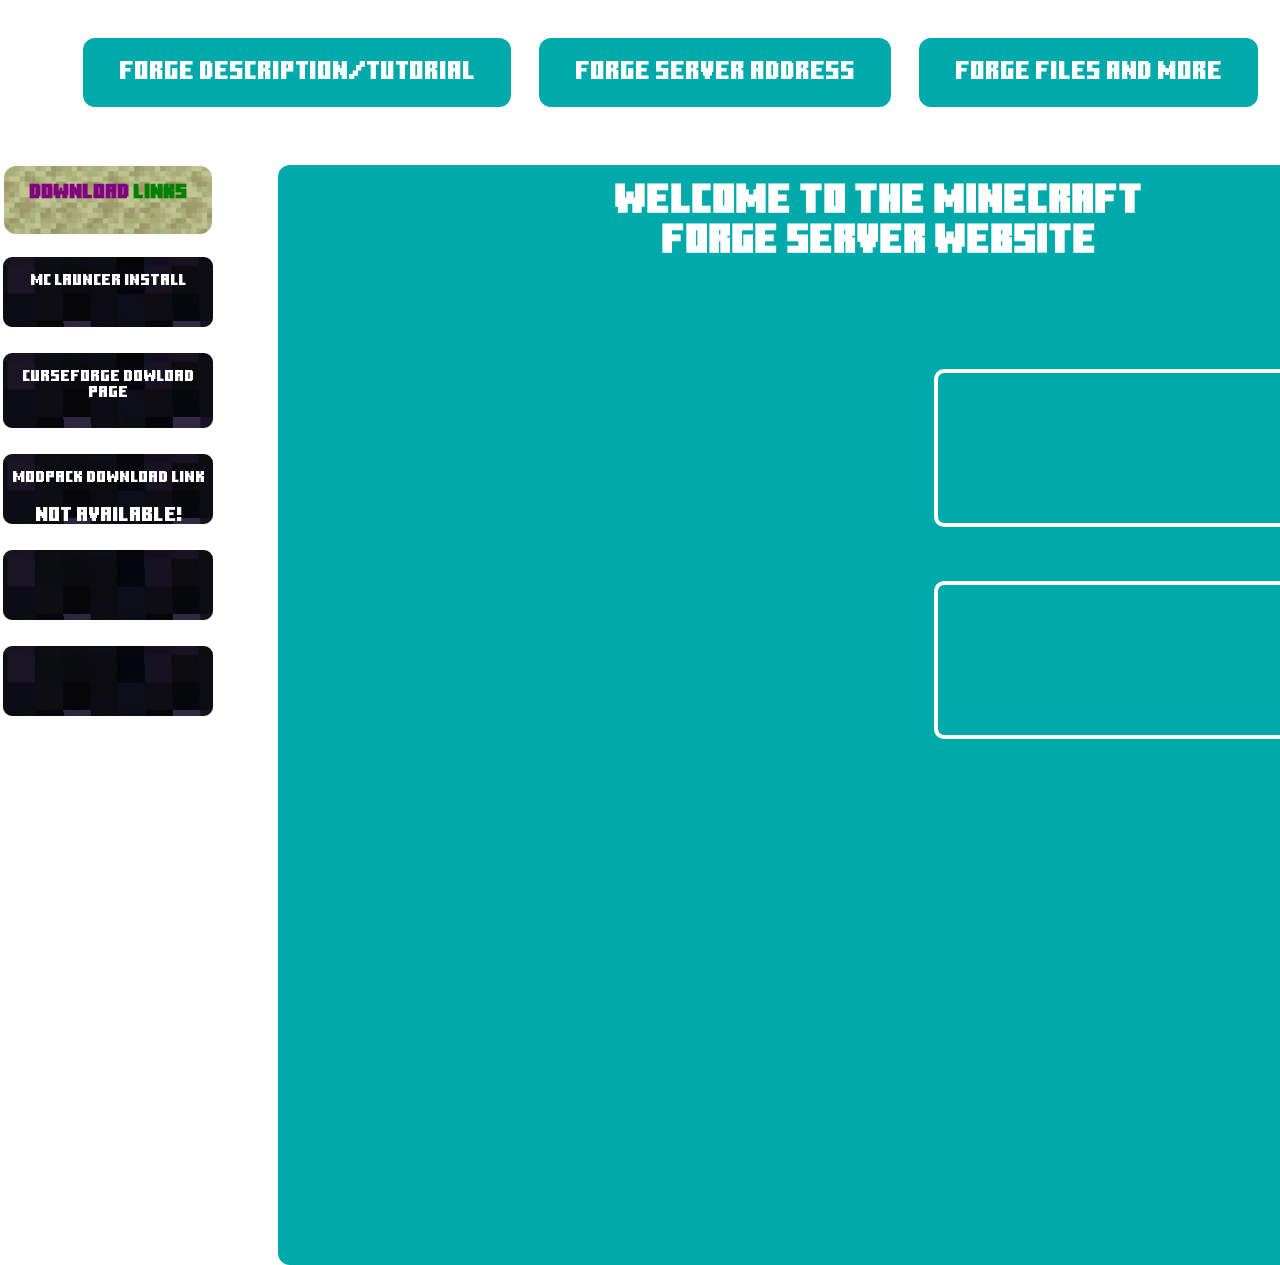
==== index.html @ 40066d64 "changed-download-links-to-physical-site" ====
<!DOCTYPE html>
<html lang="en">

<head>
    <meta charset="UTF-8">
    <meta http-equiv="X-UA-Compatible" content="IE=edge">
    <meta name="viewport" content="width=device-width, initial-scale=1.0">
    <title>Hardcore Forge Survival</title>
    <link rel="stylesheet" href="assets/styles/index.css">
    <!-- <script src="assets/scripts/warning.js"></script> -->
</head>

<body>

    <video autoplay muted loop id="Background-Video">
        <source src="assets/video/5 Minutes of the Minecraft End Portal Animation.mp4"></video>

    <!--------------------------------------------------------------------------------------------------------------------->
    <div class="menu-content">
        <a class="menu-a-1" href="assets/pages/Forge-Description.html">Forge Description/Tutorial</a>
        <a class="menu-a-2" href="">Forge Server Address</a>
        <a class="menu-a-3" href="assets/pages/Forge-Files.html">Forge Files and more</a>
    </div>
    <!--------------------------------------------------------------------------------------------------------------------->

    <div class="Buttons-Body-Content">

        <div class="button-link-container">
            <div class="h1-title">
                <h1>Download <span class="color-link">Links</span></h1>
            </div>
            <a class="download-1" href="assets/downloads/MinecraftInstaller.exe" target="_blank">
                <p class="download-btn-3">MC Launcer Install</p>
            </a>
            <a class="download-2" href="assets/downloads/CurseForge - Installer.exe" target="_blank">
                <p class="download-btn-1">Curseforge Dowload Page</p>
            </a>
            <a class="download-3" href="https://mega.nz/folder/SDRWFTZT#XfkPnoqRuERNllDEHdglIQ" target="_blank">
                <div class="temp-down">
                    <p class="download-btn-2">ModPack Download Link</p>
                    <p class="temp-n1">Not Available!</p>
                </div>
            </a>
            <a class="download-4" href="" download></a>
            <a class="download-5" href="" download></a>
        </div>

        <div class="main-content-body">
            <div class="Title-Container">
                <h1 class="content-Title">Welcome to the Minecraft Forge Server Website</h1>
            </div>
            <p class="Paragraph-Title"></p>
            <!----------------------------------------------------------------------------------------------------------------------->
            <div class="Video-Container">
                <video autoplay muted loop id="content-video-1">
                    <source src="assets/video/Show Case Video 1 -- Muted.mov">
                </video>

                <video autoplay muted loop id="content-video-2">
                    <source src="assets/video/Show Case Video 2 -- Muted.mov">
                </video>
            </div>
        </div>

    </div>
</body>

</html>
---- assets/styles/index.css ----
body {
    margin: 0;
}

h1 {
    font-family: Minecraft-Font;
    position: relative;
    bottom: 10px;
    font-size: 20px;
}

.h1-title {
    font-size: 22px;
    font-family: Minecraft-Font;
    align-items: center;
    margin-left: 4px;
    width: 180px;
    height: 40px;
    padding: 14px;
    border-radius: 12px;
    background-image: url(../image/backgorund/END-STONE-WEBP.webp)
}

#Background-Video {
    position: fixed;
    right: 0;
    bottom: 0;
    min-width: 100%;
    min-height: 100%;
}

/*------------FONT FAMILY------------*/

@font-face {
    font-family: Merriweather-Font;
    src: url(../font/Merriweather/Merriweather-Black.ttf)
}

@font-face {
    font-family: Minecraft-Font;
    src: url(../font/minecraft-4-cdnfonts/MinecraftTen-VGORe.ttf)
}

/*------------ FONT FAMILY END ------------*/

.menu-a-1 {
    padding: 20px;
    margin-left: 12px;
    margin-right: 12px;
}

.menu-a-2 {
    margin-left: 12px;
    margin-right: 12px;
}

.menu-a-3 {
    margin-left: 12px;
    margin-right: 12px;
}

.menu-content {
    width: fit-content;
    height: fit-content;
    margin-top: 60px;
    margin-left: auto;
    margin-right: auto;
    position: relative;
    left: 30px;
}

.menu-content a {
    padding: 22px 36px;
    border-radius: 12px;
    text-decoration: none;
    color: white;
    font-size: 18px;
    transition: 500ms;
    font-family: Minecraft-Font;
    font-size: 25px;
    background-color: #00AAAA;
}

.menu-content a:hover {
    padding: 26px 38px;
    border-radius: 12px;
    transition: 400ms;
    font-size: 28px;
    font-family: Minecraft-Font;
    color: #dd562d;
    background: #d1d1d1;
}

.menu-content a:active {
    background-image: url(../image/backgorund/PNG\ NETHER.png)
}


/*-----------------------------------*/
.Buttons-Body-Content {
    width: 1700px;
    height: 900px;
    margin-left: auto;
    margin-right: auto;
    position: relative;
    top: 80px;
    display: flex;
    align-items: center;
    gap: 200px;
    color: white;
}

.main-content-body {
    margin: 0;
    margin-top: 200px;
    margin-left: 278px;
    width: 1200px;
    height: 1100px;
    border-radius: 12px;
    left: 230px;
    background-color: #00AAAA;
}

.Title-Container {
    width: fit-content;
    margin-left: auto;
    margin-right: auto;
}

.content-Title {
    width: 600px;
    text-align: center;
    font-size: 40px;
    margin-left: auto;
    margin-right: auto;
}

/*
.Paragraph-Title {
    font-size: 24px;
    width: 600px;
    height: 200px;
    position: relative;
    top: 35px;
    left: 20px;
}
*/
.button-link-container {
    display: flex;
    flex-direction: column;
    gap: 20px;
    position: absolute;
    top: .5px;
    text-align: center;
    color: purple;
}

.color-link {
    color: green;
}

/*--------------------------------------*/
.download-1 {
    width: 210px;
    height: 70px;
    border-radius: 12px;
    transition: 500ms;
    border-color: white;
    border-style: solid;
    text-decoration: none;
    background-image: url(../image/button-backgrounds/obsidian.png)
}

.download-1:hover {
    width: 220px;
    height: 75px;
    border-radius: 12px;
    transition: 500ms;
    background-image: url(../image/backgorund/PNG-NETHER.png)
}

.download-1:active {
    border-color: yellow;
}

.download-btn-1 {
    color: white;
    font-family: Minecraft-Font;
}


/*---------------------------*/
.download-2 {
    width: 210px;
    height: 75px;
    border-radius: 12px;
    transition: 500ms;
    border-color: white;
    border-style: solid;
    text-decoration: none;
    background-image: url(../image/button-backgrounds/obsidian.png)
}

.download-2:hover {
    width: 220px;
    height: 80px;
    border-radius: 12px;
    transition: 500ms;
    background-image: url(../image/backgorund/PNG-NETHER.png)
}

.download-2:active {
    border-color: yellow;
}

.download-btn-2 {
    color: white;
    font-family: Minecraft-Font;
}

.temp-n1 {
    color: white;
    font-size: 20px;
    font-weight: 16px;
    font-family: Minecraft-Font;
}

.temp-down {
    padding-bottom: 4px;
}

/*---------------------------*/
.download-3 {
    width: 210px;
    height: 70px;
    border-radius: 12px;
    transition: 500ms;
    border-color: white;
    border-style: solid;
    text-decoration: none;
    background-image: url(../image/button-backgrounds/obsidian.png)
}

.download-3:hover {
    width: 220px;
    height: 75px;
    border-radius: 12px;
    transition: 500ms;
    background-image: url(../image/backgorund/PNG-NETHER.png)
}

.download-3:active {
    border-color: yellow;
}

.download-btn-3 {
    color: white;
    font-family: Minecraft-Font;
}

/*---------------------------*/
.download-4 {
    width: 210px;
    height: 70px;
    border-radius: 12px;
    transition: 500ms;
    border-color: white;
    border-style: solid;
    text-decoration: none;
    background-image: url(../image/button-backgrounds/obsidian.png)
}

.download-4:hover {
    width: 220px;
    height: 75px;
    border-radius: 12px;
    transition: 500ms;
    background-image: url(../image/backgorund/PNG-NETHER.png)
}

.download-4:active {
    border-color: yellow;
}

/*---------------------------*/
.download-5 {
    width: 210px;
    height: 70px;
    border-radius: 12px;
    transition: 500ms;
    border-color: white;
    border-style: solid;
    text-decoration: none;
    background-image: url(../image/button-backgrounds/obsidian.png)
}

.download-5:hover {
    width: 220px;
    height: 75px;
    border-radius: 12px;
    transition: 500ms;
    background-image: url(../image/backgorund/PNG-NETHER.png)
}

.download-5:active {
    border-color: yellow;
}

/*--------------------------------*/

#content-video-1 {
    width: 500px;
    transition: 500ms;
    border-color: white;
    border-style: solid;
    border-width: 4px;
    border-radius: 10px;
}

#content-video-1:hover {
    width: 550px;
    transition: 500ms;
}

#content-video-2 {
    width: 500px;
    transition: 500ms;
    margin-top: 50px;
    border-color: white;
    border-style: solid;
    border-width: 4px;
    border-radius: 10px;
}

#content-video-2:hover {
    width: 550px;
    transition: 500ms;
}

/*--------------------------------*/

.Video-Container {
    position: relative;
    top: 50px;
    left: 635px;
    text-align: center;
    padding-top: 20px;
    width: 550px;
    height: 700px;

}
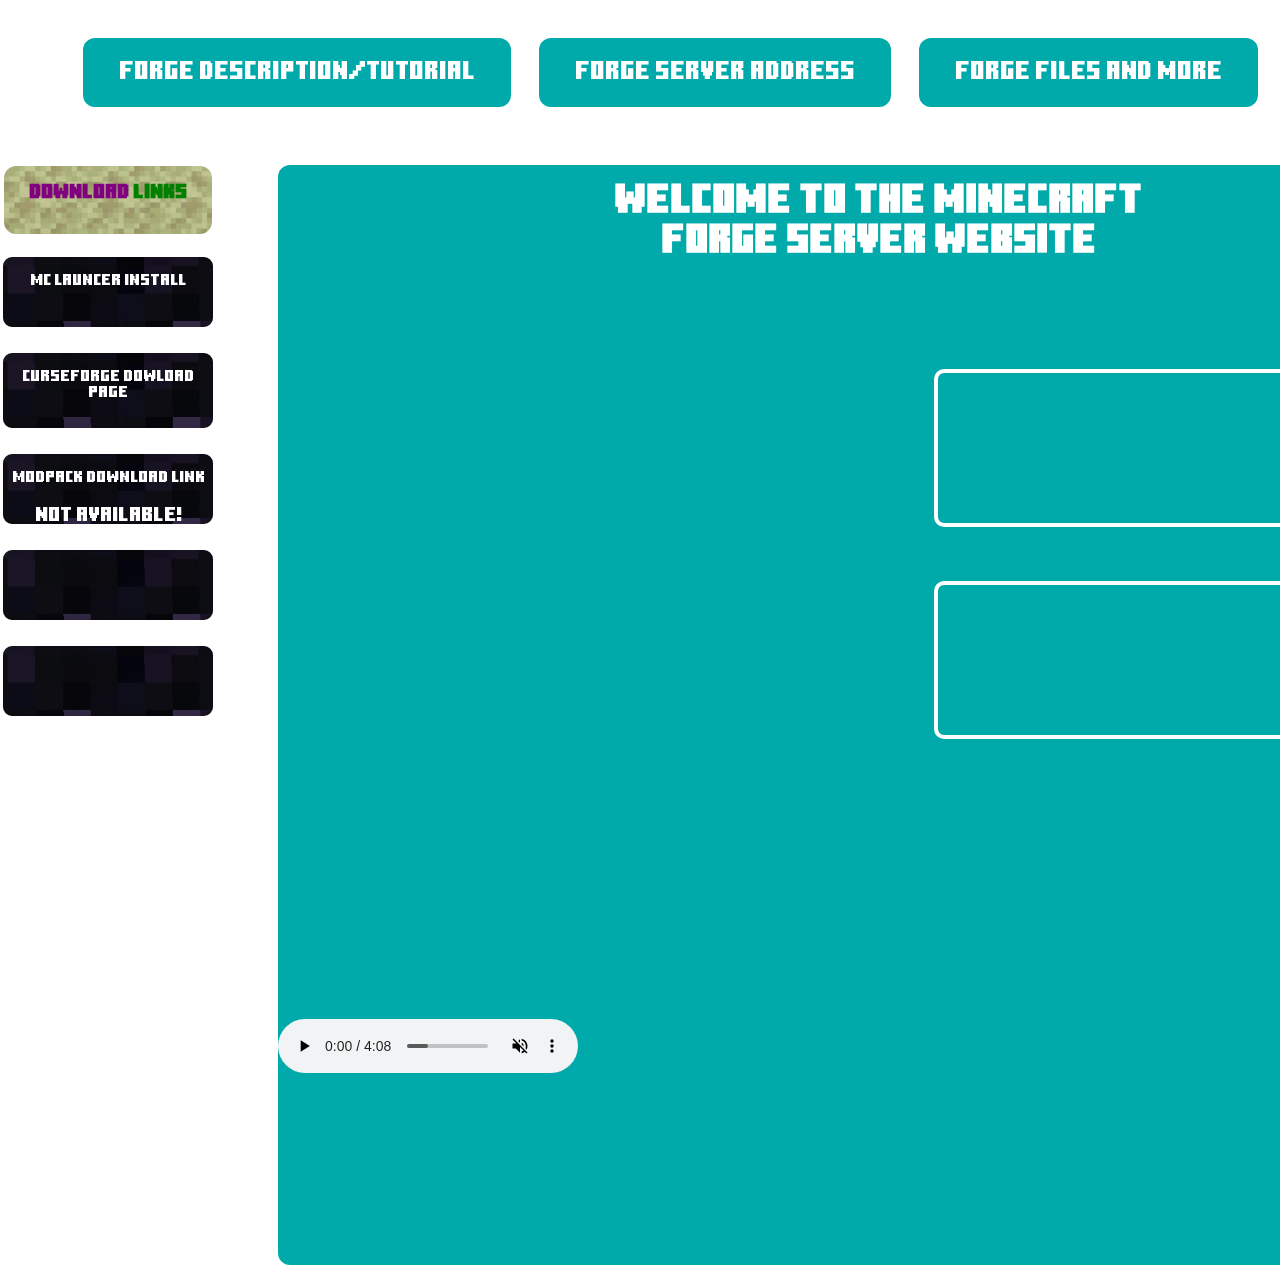
==== commit 4d1dfaba: "music-can-play-"butmuted"" ====
--- a/index.html
+++ b/index.html
@@ -60,6 +60,12 @@
                     <source src="assets/video/Show Case Video 2 -- Muted.mov">
                 </video>
             </div>
+
+            <div class="audio-file">
+                <audio controls autoplay muted>
+                    <source src="./assets/audio/Symphony (Official Lyric Video) - Switch.mp3" type="audio/mpeg">
+                </audio>
+            </div>
         </div>
 
     </div>
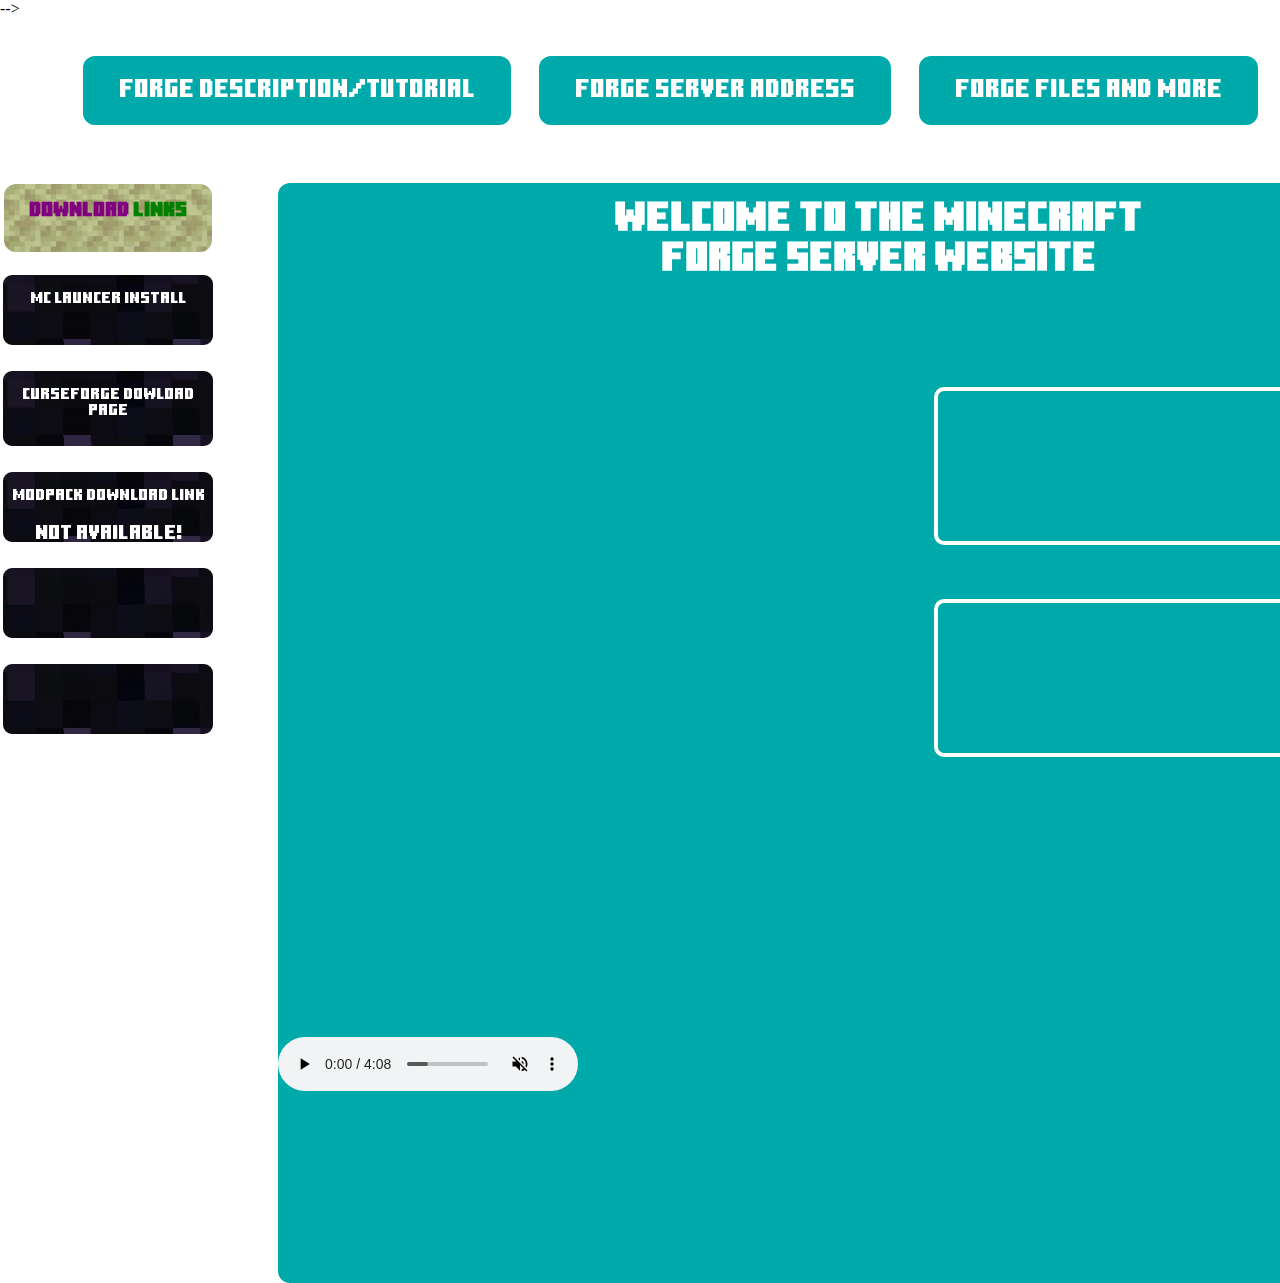
==== commit 77384964: "Re-Enabled-Java-Script" ====
--- a/index.html
+++ b/index.html
@@ -7,7 +7,7 @@
     <meta name="viewport" content="width=device-width, initial-scale=1.0">
     <title>Hardcore Forge Survival</title>
     <link rel="stylesheet" href="assets/styles/index.css">
-    <!-- <script src="assets/scripts/warning.js"></script> -->
+    <script src="assets/scripts/warning.js"></script> -->
 </head>
 
 <body>
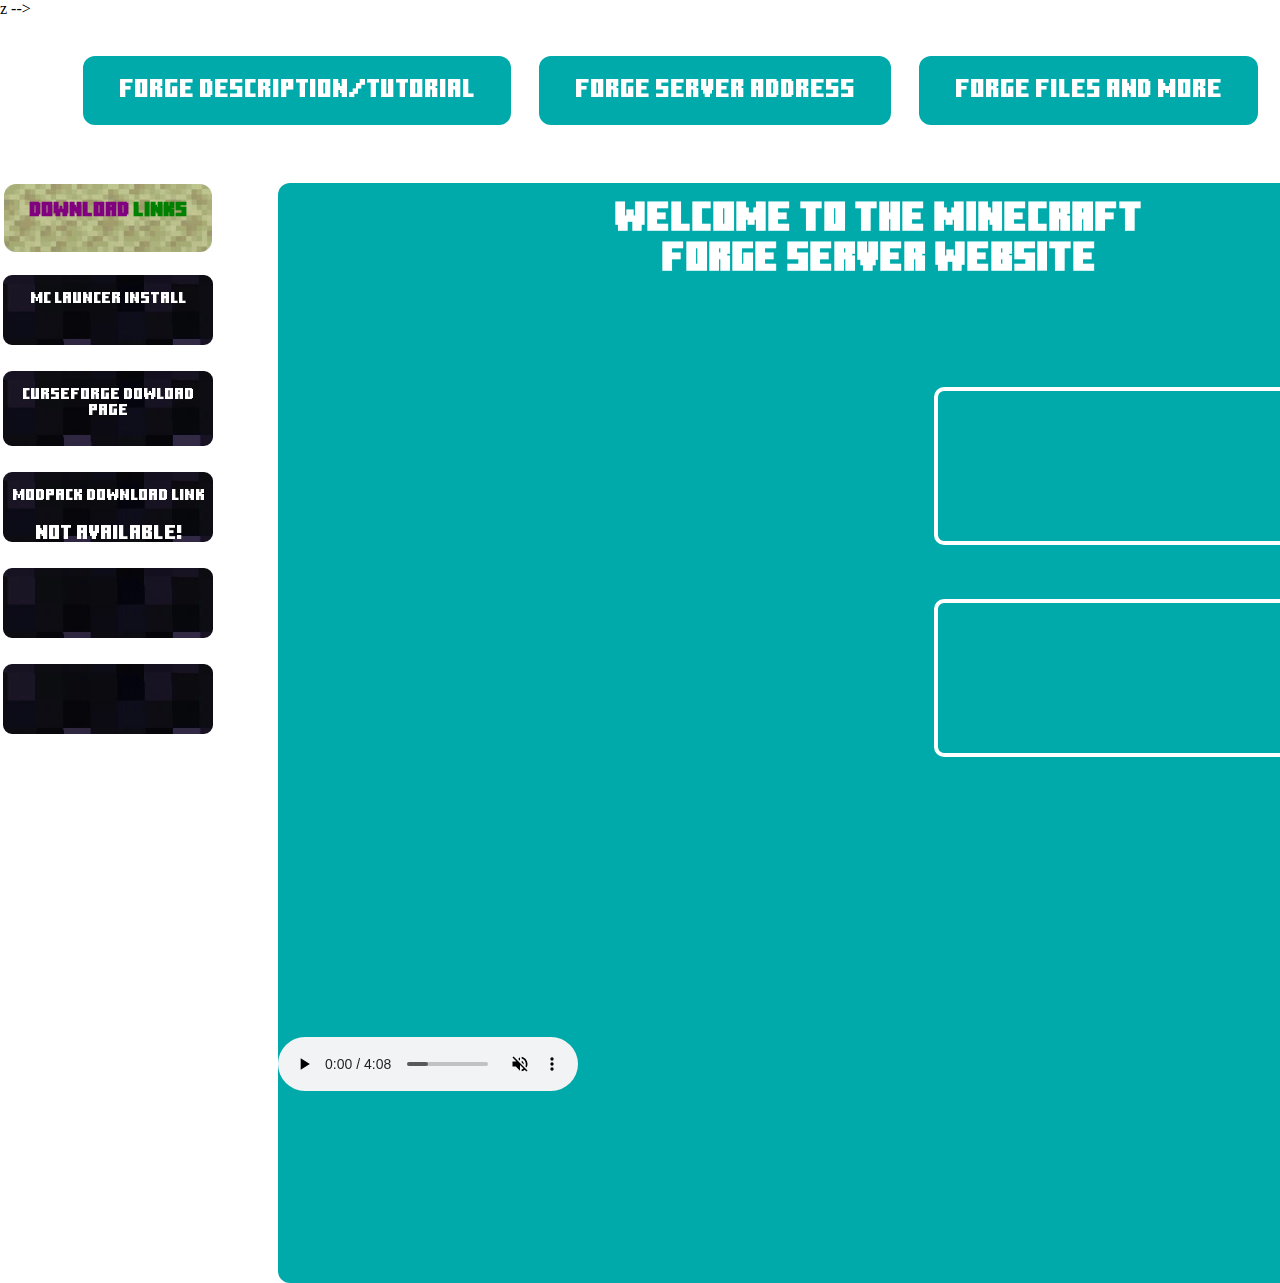
==== commit 43b5f11c: "Beautifying-code" ====
--- a/index.html
+++ b/index.html
@@ -7,7 +7,7 @@
     <meta name="viewport" content="width=device-width, initial-scale=1.0">
     <title>Hardcore Forge Survival</title>
     <link rel="stylesheet" href="assets/styles/index.css">
-    <script src="assets/scripts/warning.js"></script> -->
+    z<script src="assets/scripts/warning.js"></script> -->
 </head>
 
 <body>
--- a/assets/styles/index.css
+++ b/assets/styles/index.css
@@ -347,5 +347,4 @@
     padding-top: 20px;
     width: 550px;
     height: 700px;
-
 }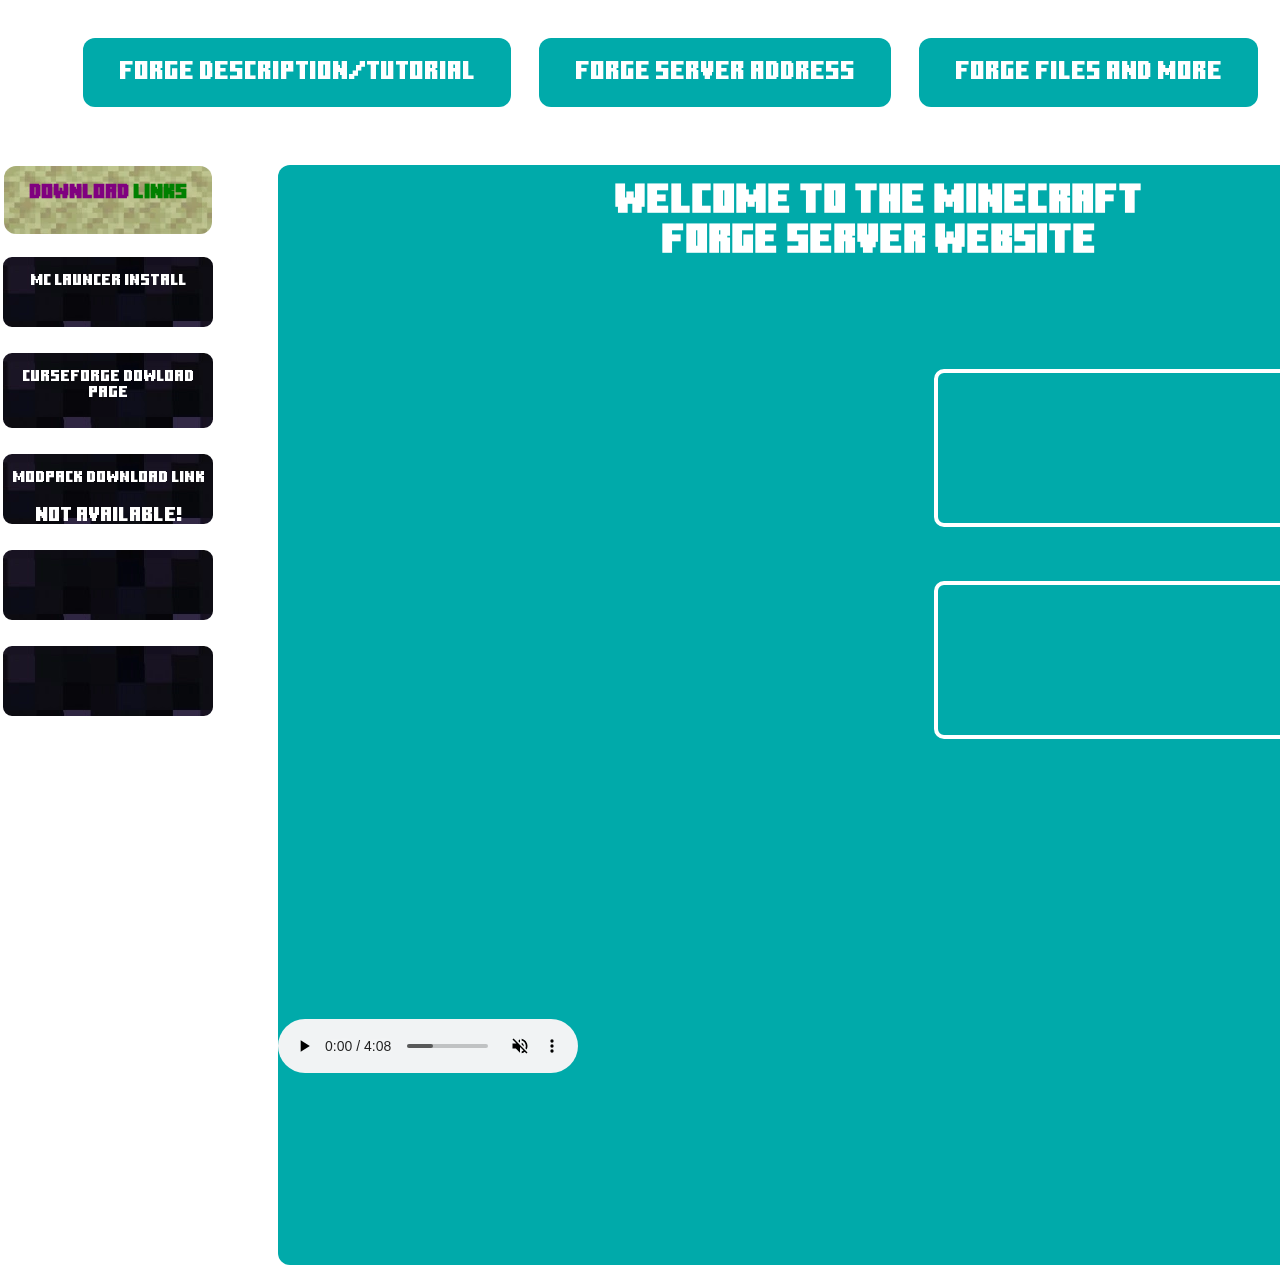
==== commit 43baf217: "uncommented-script" ====
--- a/index.html
+++ b/index.html
@@ -7,7 +7,7 @@
     <meta name="viewport" content="width=device-width, initial-scale=1.0">
     <title>Hardcore Forge Survival</title>
     <link rel="stylesheet" href="assets/styles/index.css">
-    z<script src="assets/scripts/warning.js"></script> -->
+    <script src="assets/scripts/warning.js"></script>
 </head>
 
 <body>
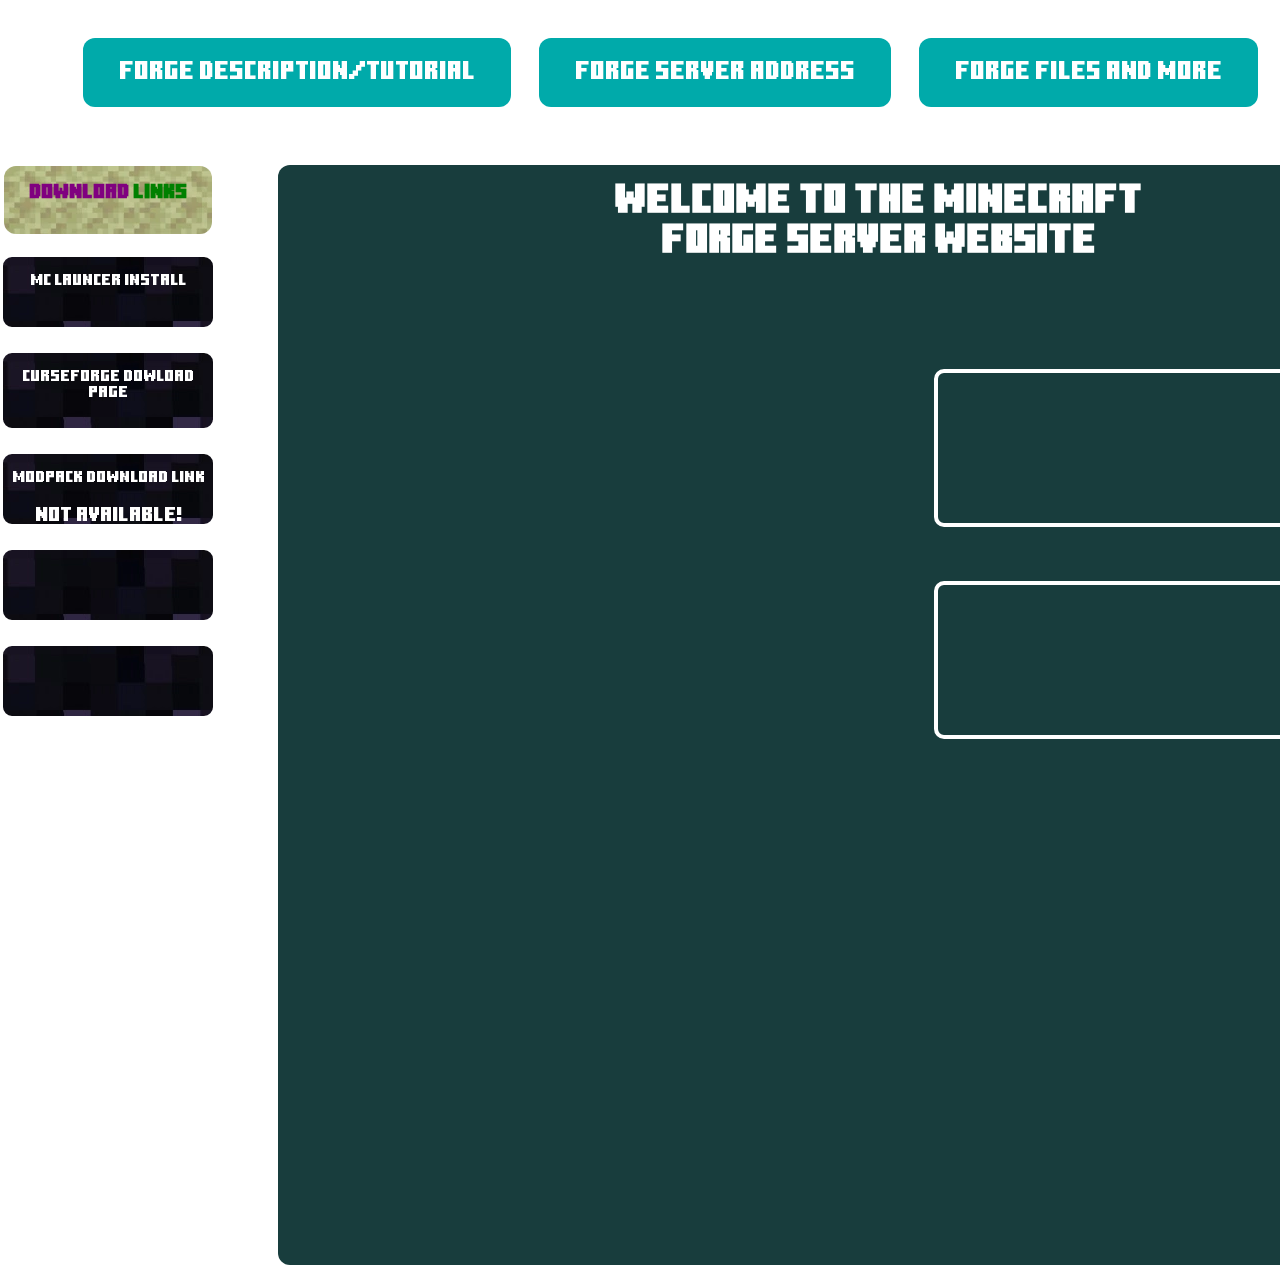
==== commit 6eb79325: "Changed_Color_Removed_Audio-Player" ====
--- a/index.html
+++ b/index.html
@@ -60,12 +60,6 @@
                     <source src="assets/video/Show Case Video 2 -- Muted.mov">
                 </video>
             </div>
-
-            <div class="audio-file">
-                <audio controls autoplay muted>
-                    <source src="./assets/audio/Symphony (Official Lyric Video) - Switch.mp3" type="audio/mpeg">
-                </audio>
-            </div>
         </div>
 
     </div>
--- a/assets/styles/index.css
+++ b/assets/styles/index.css
@@ -118,7 +118,7 @@
     height: 1100px;
     border-radius: 12px;
     left: 230px;
-    background-color: #00AAAA;
+    background-color: #183D3D;
 }
 
 .Title-Container {
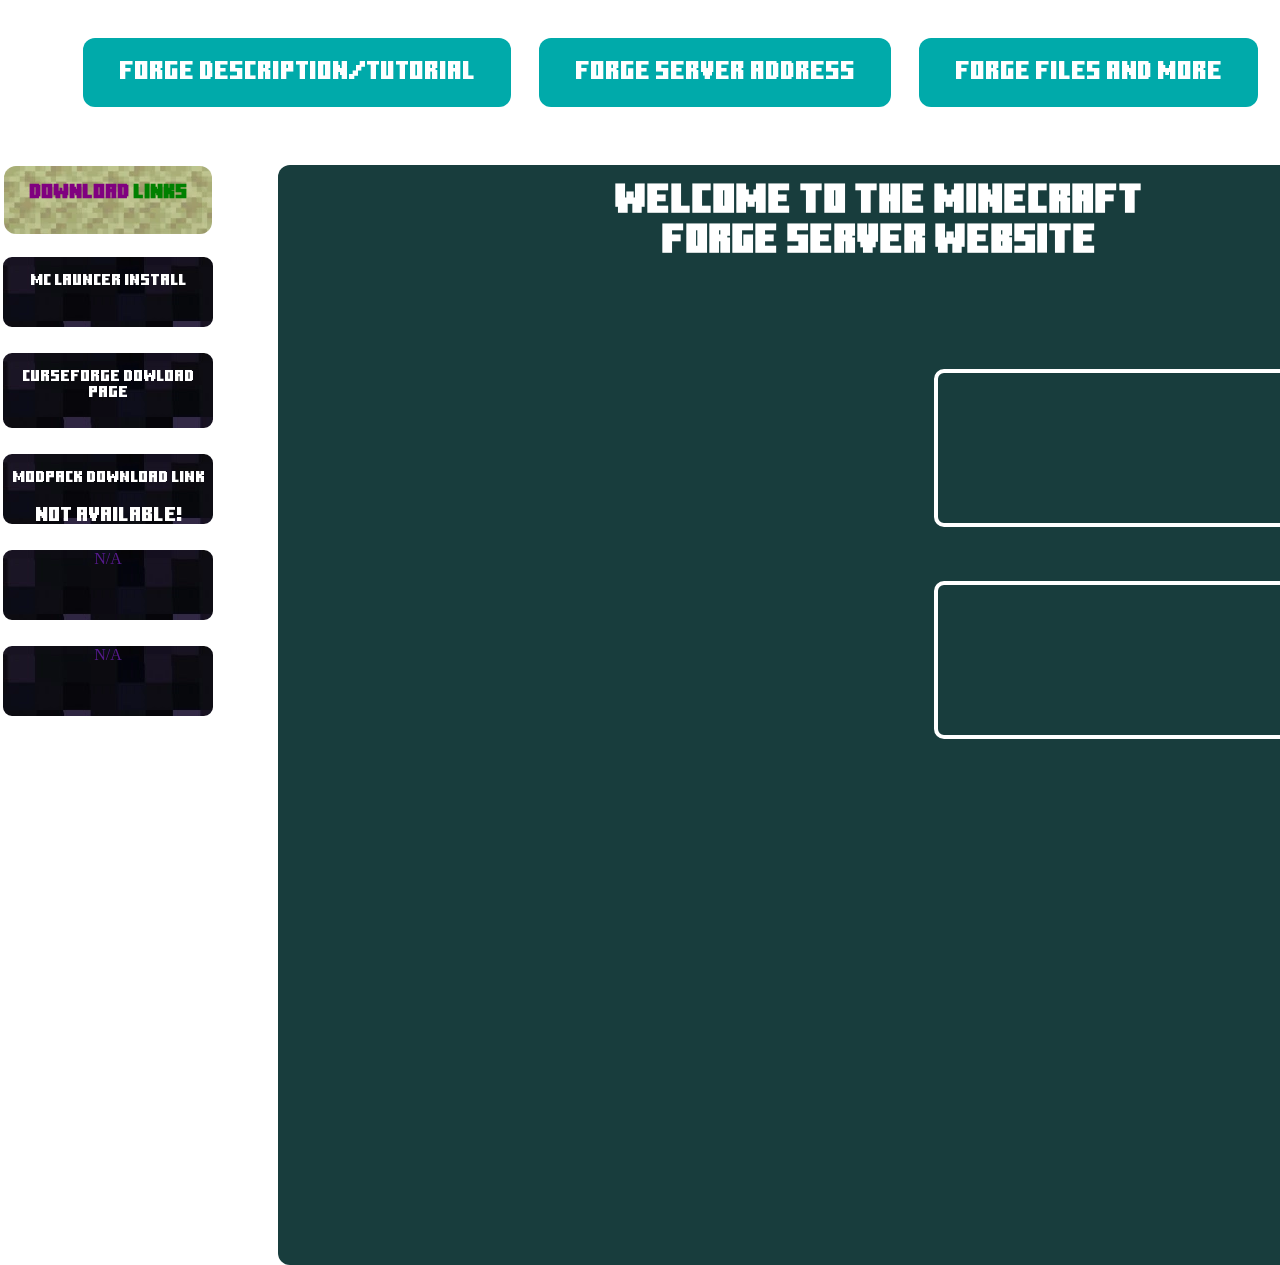
==== commit c69a0002: "Plain-text_update" ====
--- a/index.html
+++ b/index.html
@@ -41,8 +41,8 @@
                     <p class="temp-n1">Not Available!</p>
                 </div>
             </a>
-            <a class="download-4" href="" download></a>
-            <a class="download-5" href="" download></a>
+            <a class="download-4" href="" download>N/A</a>
+            <a class="download-5" href="" download>N/A</a>
         </div>
 
         <div class="main-content-body">
--- a/assets/styles/index.css
+++ b/assets/styles/index.css
@@ -40,6 +40,8 @@
     font-family: Minecraft-Font;
     src: url(../font/minecraft-4-cdnfonts/MinecraftTen-VGORe.ttf)
 }
+
+
 
 /*------------ FONT FAMILY END ------------*/
 
